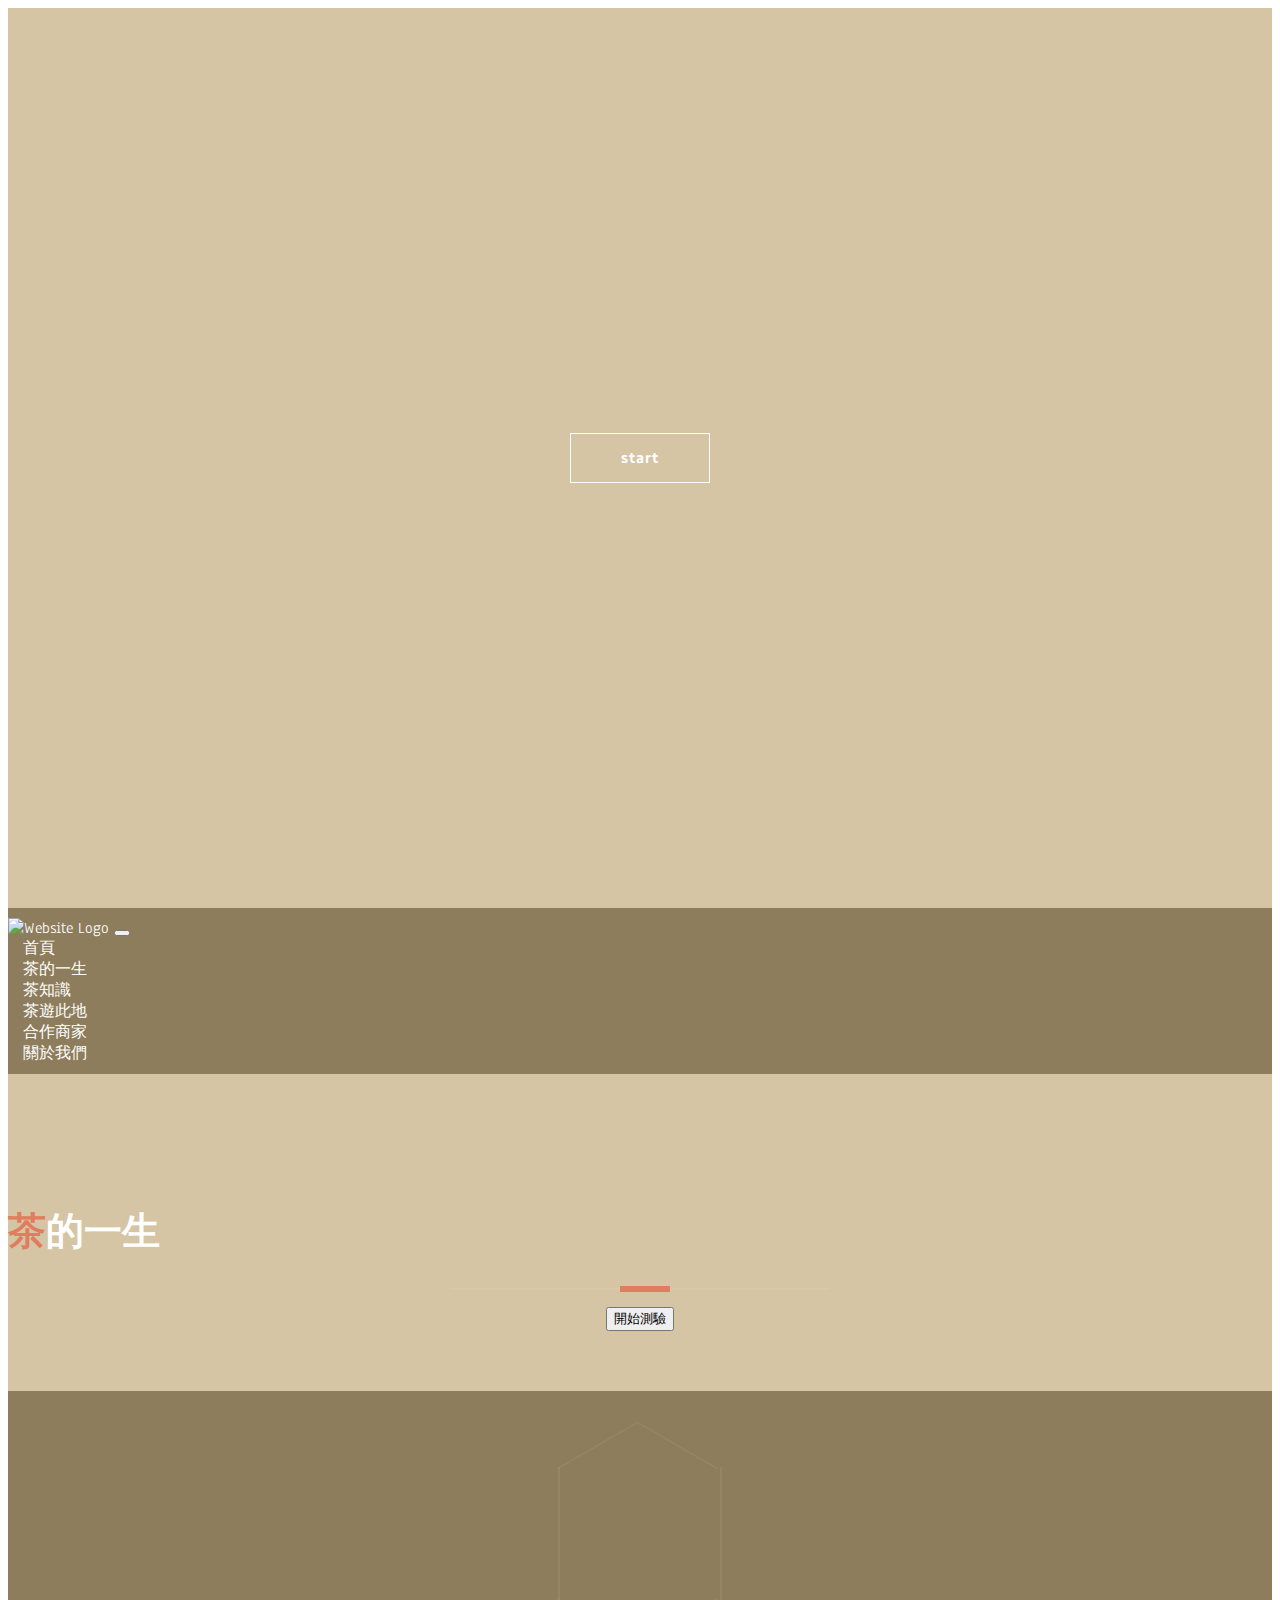
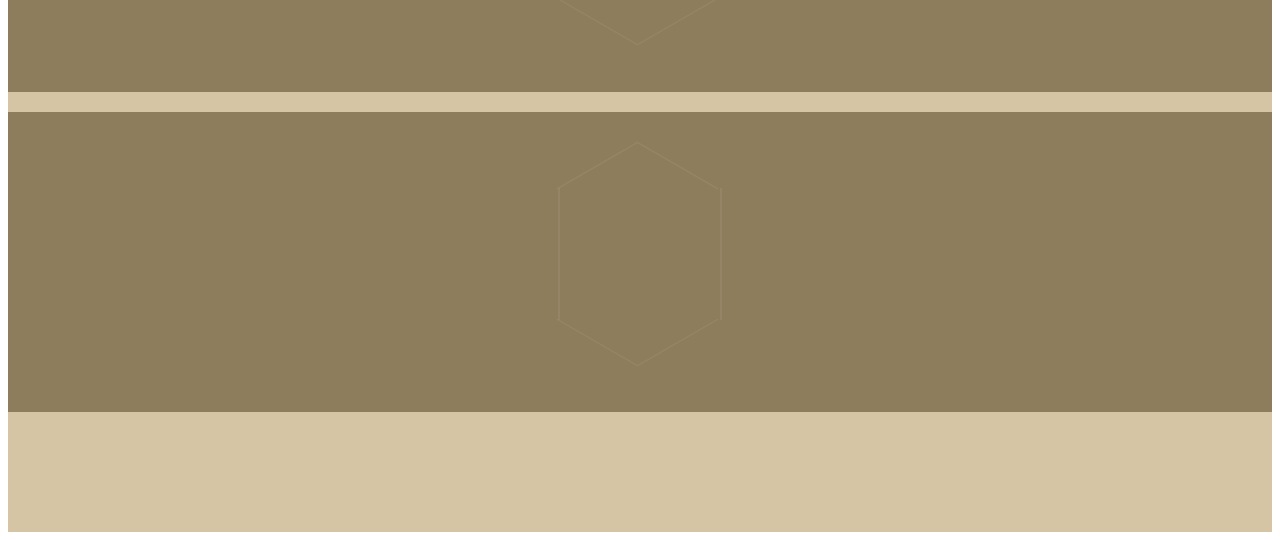
==== index.html @ 2a2ff1bc "Add files via upload" ====
<!DOCTYPE html>
<html lang="zh-Hant-TW">
<head>
  <!-- Basic Page Needs
  ================================================== -->
  <meta charset="utf-8">
	<title>甘吧茶ㄉㄟˊ</title>

  <!-- Mobile Specific Metas
  ================================================== -->
  <meta http-equiv="X-UA-Compatible" content="IE=edge">
  <meta name="description" content="">
  <meta name="viewport" content="width=device-width, initial-scale=1.0, maximum-scale=5.0">
  
  <!-- theme meta -->
  <meta name="theme-name" content="teacheers" />
  
	<!-- Favicon-->
        <link rel="shortcut icon" type="image/x-icon" href="images/favicon.ico" />

	<!-- CSS
		================================================== -->
	<!-- Fontawesome Icon font -->
	<link rel="stylesheet" href="plugins/themefisher-font/style.css">
	<!-- bootstrap.min css -->
	<link rel="stylesheet" href="plugins/bootstrap/bootstrap.min.css">
	<!-- Animate.css -->
	<link rel="stylesheet" href="plugins/animate-css/animate.css">
	<!-- Magnific popup css -->
	<link rel="stylesheet" href="plugins/magnific-popup/dist/magnific-popup.css">
	<!-- Slick Carousel -->
	<link rel="stylesheet" href="plugins/slick-carousel/slick.css">
	<link rel="stylesheet" href="plugins/slick-carousel/slick-theme.css">
	<!-- Main Stylesheet -->
	<link rel="stylesheet" href="css/style.css">


</head>

<body id="home" data-spy="scroll" data-target=".navbar-nav" data-offset="80">
	<!--
	Start Preloader 加載器
	==================================== -->
	<div class="preloader">
		<div class="sk-cube-grid">
			<div class="sk-cube sk-cube1"></div>
			<div class="sk-cube sk-cube2"></div>
			<div class="sk-cube sk-cube3"></div>
			<div class="sk-cube sk-cube4"></div>
			<div class="sk-cube sk-cube5"></div>
			<div class="sk-cube sk-cube6"></div>
			<div class="sk-cube sk-cube7"></div>
			<div class="sk-cube sk-cube8"></div>
			<div class="sk-cube sk-cube9"></div>
		</div>
	</div>
	<!-- End Preloader
	==================================== -->

 <!--
Welcome Slider
==================================== -->

 <section class="hero-area" style="background-image: url('images/banner/hero-area.png');" >
   <div class="block">
<a href="#life" class="btn btn-transparent smooth-scroll">start</a>
 	</div>
 </section>

 <!-- 
Sticky Navigation
==================================== -->
<header id="navigation" class="navigation">
<div class="container">
  <div class="navbar-header w-100">
    <nav class="navbar navbar-expand-lg navbar-dark px-0">
      <!-- logo -->
      <a class="navbar-brand logo" href="index.html">
        <img src="images/logo.png" alt="Website Logo"/>
      </a>

      <button class="navbar-toggler" type="button" data-toggle="collapse" data-target="#navbar01"
        aria-controls="navbarSupportedContent" aria-expanded="false" aria-label="Toggle navigation">
        <span class="navbar-toggler-icon"></span>
      </button>

      <div class="collapse navbar-collapse" id="navbar01">
        <ul class="navbar-nav navigation-menu ml-auto">
          <li class="nav-item">
            <a class="nav-link" href="#home">首頁</a>
          </li>
		 <li class="nav-item">
            <a class="nav-link" href="#life">茶的一生</a>
          </li>
          <li class="nav-item">
            <a class="nav-link" href="knowledge.html#knowledge">茶知識</a>
          </li>
          <li class="nav-item">
            <a class="nav-link" href="fun.html#fun">茶遊此地</a>
          </li>
          <li class="nav-item">
            <a class="nav-link" href="store.html#blog">合作商家</a>
          </li>
          <li class="nav-item">
            <a class="nav-link" href="aboutus.html#aboutus">關於我們</a>
          </li>
        </ul>
      </div>
    </nav>
  </div>
</div>
</header>
<!--
End Sticky Navigation
==================================== -->

	
<!--
		Start About Section
		==================================== -->
<section id="life" class="bg-one about section">
	<div class="container">
		<div class="row">
			<div class="col-12">
				<!-- section title -->
				<div class="title text-center wow fadeIn" data-wow-duration="1500ms">
					<h2><span class="color">茶</span>的一生</h2>
					<div class="border"></div>
					
			<p></p>
					<div style="text-align:center;"><button id="開始測驗">開始測驗</button>
                    <dialog id="infoModal">
						<script type="text/javascript" src="test.js"></script>
                    <p>	<form id="testForm">
						<p>1. 你比較喜歡...</p>
						<label><input type="radio" name="q1" value="a"> 開心的事情</label><br>
						<label><input type="radio" name="q1" value="b"> 心靈上的富足</label><br>
						<label><input type="radio" name="q1" value="c"> 物質上的富足</label><br>
						<br>
						<button type="submit">提交</button>
						</form></p>
                    <button id="close">close</button>
                    </dialog>
						</div>
						</div>
					<!-- /section title -->
			</div>
				
			<!-- About item -->
			<div class="col-md-4  wow fadeInUp" data-wow-duration="500ms">
				<div class="block">
					<div class="icon-box">
					</div>
					<!-- Express About Yourself -->
					<div class="content text-center">

					</div>
			  </div>
			</div>
		<div class="col-md-4 text-center wow fadeInUp" data-wow-duration="500ms">
				<div class="block">
					<div class="icon-box">
					</div>
					<!-- Express About Yourself -->
					<div class="content text-center">

					</div>
			  </div>
			</div>
		
			<!-- End About item -->
				</div>
			</div>
</section> <!-- End section -->
	

	<!-- 
	Essential Scripts
	=====================================-->
	
	<!-- Main jQuery -->
	<script src="plugins/jquery/jquery.min.js"></script>
	<!-- Bootstrap 3.1 -->
	<script src="plugins/bootstrap/bootstrap.min.js"></script>
	<!-- Slick Carousel -->
	<script src="plugins/slick-carousel/slick.min.js"></script>
	<!-- Portfolio Filtering -->
	<script src="plugins/filterzr/jquery.filterizr.min.js"></script>
	<!-- Magnific popup -->
	<script src="plugins/magnific-popup/dist/jquery.magnific-popup.min.js"></script>
	<!-- Google Map API -->
	<script src="https://maps.googleapis.com/maps/api/js?key=AIzaSyAgeuuDfRlweIs7D6uo4wdIHVvJ0LonQ6g"></script>
	<script src="plugins/google-map/gmap.js"></script>
	<!-- wow.min Script -->
	<script src="plugins/wow/wow.min.js"></script>
	<!-- Custom js -->
	<script src="js/script.js"></script>

	</body>
</html>
---- css/style.css ----
/*=== MEDIA QUERY ===*/
@import url("https://fonts.googleapis.com/css?family=Anaheim|Quattrocento+Sans:400,700");
@import url("https://fonts.googleapis.com/css?family=Montserrat:400,700|Open+Sans:300,400,600");
html {
  background-color: #fff;
  color: #737f8a;
}

body {
  background-color: #d6c5a4;
  font-family: "Anaheim", sans-serif;
  color: #737f8a;
  -webkit-font-smoothing: antialiased;
  position: relative;
}

h1,
h2,
h3,
h4,
h5,
h6 {
  font-weight: 400;
  font-family: "Quattrocento Sans", sans-serif;
  color: #afbac4;
}

p {
  font-family: "Quattrocento Sans", sans-serif;
}

/*按鈕*/
dialog{
  border: none;
  box-shadow: 0 2px 6px #ccc;
  border-radius: 10px;
}
dialog::backdrop {
  background-color: rgba(0, 0, 0, 0.1);
}
/*點擊文字框*/
    #bbb{
        background-color: #ccc;
        width: 100px;
        height: 30px;
        line-height: 30px;
        text-align: center;
        border-radius: 15px; 
        cursor: pointer;
        margin: 10px 0;
    }
    #ccc{
        display: none;
        background-color: #ddd;
        width: 300px;
        height:100px;
        line-height: 100px;
        text-align: center;
        border-radius: 5px; 
    }


/*=================================================================
  Basic Setup
==================================================================*/
::-moz-selection {
  /* Code for Firefox */
  color: #fff;
  background: #e07d5e;
}

::selection {
  color: #fff;
  background: #e07d5e;
}

ol,
ul {
  margin: 0;
  padding: 0;
  list-style: none;
}

figure {
  margin: 0;
}

a {
  color: #fff;
  transition: all 0.3s ease-in 0s;
}

iframe {
  border: 0;
}

a,
a:focus,
a:hover {
  text-decoration: none;
  outline: 0;
}

a:focus,
a:hover {
  color: #6CB670;
}

.kill-margin-bottom {
  margin-bottom: 0 !important;
}

.padding-0 {
  padding: 0 !important;
}

.btn {
  background-color: transparent;
  color: #fff;
  padding: 10px 30px;
  border-radius: 0;
  transition: all 0.3s ease-in 0s;
}
.btn:focus {
  color: #ddd;
  box-shadow: none;
}

.btn-transparent {
  border: 1px solid #4e595f;
}
.btn-transparent:hover, .btn-transparent:focus {
  background-color: #e07d5e;
  border-color: #e07d5e !important;
  color: #fff;
}

.form-control {
  background-color: #2f383d;
  border-radius: 0;
  padding: 5px 10px;
  border: 0 none;
  color: #ddd;
}

.form-control:focus {
  box-shadow: 0 0 0;
}

.form-control::-webkit-input-placeholder {
  /*  Chrome, Safari, Opera  */
  color: #ddd;
}

.form-control:-moz-placeholder {
  /* Firefox 18- */
  color: #ddd;
}

.form-control::-moz-placeholder {
  /* Firefox 19+ */
  color: #ddd;
}

.form-control:-ms-input-placeholder {
  /*  Internet Explorer  */
  color: #ddd;
}

.border {
  border-top: 2px solid rgba(236, 239, 241, 0.07);
  height: 1px;
  margin: 15px auto 0;
  position: relative;
  width: 30%;
}
.border:before {
  background-color: #fff;
  content: "";
  height: 6px;
  left: 50%;
  margin-left: -20px;
  position: absolute;
  top: -4px;
  width: 50px;
  background-color: #e07d5e;
}

.color {
  color: #6CB670;
}

.sub-title {
  padding: 0 0 50px;
}

.sub-title > h3 {
  border-left: 3px solid #ddd;
  border-right: 3px solid #ddd;
  display: inline-block;
  padding: 5px 25px;
  text-transform: uppercase;
}

.btn.active:focus,
.btn:active:focus,
.btn:focus {
  outline: 0;
}

.bg-one {
  background-color: #d6c5a4; /*life背景*/
}

.bg-dark {
  background: #8e7d5c;
}

.parallax-section {
  background-attachment: fixed !important;
  background-position: center center;
  background-repeat: no-repeat;
  background-size: cover;
}

.no-padding {
  padding: 0 !important;
}

.inline-block {
  display: inline-block;
}

ol,
ul {
  margin: 0;
  padding: 0;
  list-style: none;
}

figure {
  margin: 0;
}

a {
  transition: all 0.2s ease-in 0s;
}

iframe {
  border: 0;
}

a,
a:focus,
a:hover {
  text-decoration: none;
  outline: 0;
}

a:focus,
a:hover {
  color: #e07d5e;
}

.btn-main {
  background: #e07d5e;
  color: #fff;
  display: inline-block;
  font-size: 14px;
  letter-spacing: 1px;
  padding: 10px 35px;
  text-transform: uppercase;
}
.btn-main:hover {
  background: #2c9091;
  color: #fff;
}

.mt-20 {
  margin-top: 20px;
}

.section {
  padding: 100px 0;
}
@media (max-width: 480px) {
  .section {
    padding: 50px 0;
  }
}
@media (max-width: 768px) {
  .section {
    padding: 50px 0;
  }
}

.section-sm {
  padding: 70px 0;
}

.section-xs {
  padding: 50px 0;
}

.btn:focus {
  color: #ddd;
}

#home {
  position: relative;
}

.btn.active:focus,
.btn:active:focus,
.btn:focus {
  outline: 0;
}

.parallax-section {
  background-attachment: fixed;
  background-position: center center;
  background-repeat: no-repeat;
  background-size: cover;
}

/*加載器*/
.preloader {
  background: #fff;
  height: 100%;
  left: 0;
  position: fixed;
  text-align: center;
  top: 0;
  width: 100%;
  z-index: 99999;
  display: flex;
  justify-content: center;
  align-items: center;
}

.sk-cube-grid {
  width: 40px;
  height: 40px;
}

.sk-cube-grid .sk-cube {
  width: 33%;
  height: 33%;
  background-color: #e07d5e;
  float: left;
  -webkit-animation: sk-cubeGridScaleDelay 1.3s infinite ease-in-out;
  animation: sk-cubeGridScaleDelay 1.3s infinite ease-in-out;
}

.sk-cube-grid .sk-cube1 {
  -webkit-animation-delay: 0.2s;
  animation-delay: 0.2s;
}

.sk-cube-grid .sk-cube2 {
  -webkit-animation-delay: 0.3s;
  animation-delay: 0.3s;
}

.sk-cube-grid .sk-cube3 {
  -webkit-animation-delay: 0.4s;
  animation-delay: 0.4s;
}

.sk-cube-grid .sk-cube4 {
  -webkit-animation-delay: 0.1s;
  animation-delay: 0.1s;
}

.sk-cube-grid .sk-cube5 {
  -webkit-animation-delay: 0.2s;
  animation-delay: 0.2s;
}

.sk-cube-grid .sk-cube6 {
  -webkit-animation-delay: 0.3s;
  animation-delay: 0.3s;
}

.sk-cube-grid .sk-cube7 {
  -webkit-animation-delay: 0s;
  animation-delay: 0s;
}

.sk-cube-grid .sk-cube8 {
  -webkit-animation-delay: 0.1s;
  animation-delay: 0.1s;
}

.sk-cube-grid .sk-cube9 {
  -webkit-animation-delay: 0.2s;
  animation-delay: 0.2s;
}


@-webkit-keyframes sk-cubeGridScaleDelay {
  0%, 70%, 100% {
    transform: scale3D(1, 1, 1);
  }
  35% {
    transform: scale3D(0, 0, 1);
  }
}
@keyframes sk-cubeGridScaleDelay {
  0%, 70%, 100% {
    transform: scale3D(1, 1, 1);
  }
  35% {
    transform: scale3D(0, 0, 1);
  }
}
.title {
  padding-bottom: 60px;
}
.title h2 {
  text-transform: capitalize;
  font-weight: 700;
  font-size: 38px;
  color: #fff;
}
.title h2 span {
  color: #e07d5e;
}
.title p {
  color: #666;
}
.title.title-white h2 {
  color: #fff;
}

.bg-gray {
  background: #f9f9f9;
}

.section-bg {
  background: #292F36;
}

.overly {
  position: relative;
}
.overly:before {
  content: "";
  background: rgba(0, 0, 0, 0.096);
  position: absolute;
  top: 0;
  right: 0;
  bottom: 0;
  left: 0;
}

.header-bradcrumb {
  background: transparent;
}
.header-bradcrumb a,
.header-bradcrumb .active {
  color: #cfcfcf;
  font-weight: 200;
  font-family: "Quattrocento Sans", sans-serif;
}
.header-bradcrumb a:hover {
  color: #e07d5e;
}

.slick-slide {
  outline: none;
}

/* CSS mfp-with-zoom class */
.mfp-with-zoom .mfp-container,
.mfp-with-zoom.mfp-bg {
  opacity: 0;
  transition: all 0.3s ease-out;
}

.mfp-with-zoom.mfp-ready .mfp-container {
  opacity: 1;
}

.mfp-with-zoom.mfp-ready.mfp-bg {
  opacity: 0.8;
}

.mfp-with-zoom.mfp-removing .mfp-container,
.mfp-with-zoom.mfp-removing.mfp-bg {
  opacity: 0;
}

.mb-30 {
  margin-bottom: 30px;
}

.mb-40 {
  margin-bottom: 40px;
}

.mb-50 {
  margin-bottom: 50px;
}

.pagination li {
  margin: 5px;
  display: inline-block;
}
.pagination li a {
  background: #242930;
  border: 0;
  color: #fff;
  border-radius: 0 !important;
}
.pagination li a:focus, .pagination li a:hover, .pagination li a.active {
  background: #e07d5e;
  color: #fff;
  box-shadow: none;
}

.logo {
  margin-top: 10px;
  display: inline-block;
}

.single-page-header {
  background-image: url("../images/about/about-header.jpg");
  background-size: cover;
  padding: 140px 0 70px;
  text-align: center;
  color: #fff;
  position: relative;
}
.single-page-header:before {
  background: rgba(0, 0, 0, 0.5);
  position: absolute;
  content: "";
  top: 0;
  right: 0;
  left: 0;
  bottom: 0;
}

/*=================================================================
  Navigation
==================================================================*/
.navigation {
  background-color: #8e7d5c;
  width: 100%;
  z-index: 99;
  margin-bottom: 0;
  padding: 10px 0;
  position: -webkit-sticky;
  position: sticky;
  top: 0;
}
.navigation .logo {
  padding: 0;
  height: auto;
  margin-top: 0;
}
.navigation .logo img {
  height: auto;
  width: 55px;
}
.navigation .navigation-menu li a.active {
  color: #e07d5e !important; /*選單字顏色*/
}
.navigation .navigation-menu a {
  padding-left: 15px !important;
  padding-right: 15px !important;
  font-size: 16px;
  color: #fff;
}
.navigation .navigation-menu a:hover, .navigation .navigation-menu a:focus {
  background: transparent;
  color: #e07d5e !important;
}

.navbar-toggle {
  border: 1px solid #fff;
  border-radius: 0;
}
.navbar-toggle span {
  background: #fff;
}

.bg-1 {
  background-image: url("../images/backgrounds/bg-1.jpg");
  background-repeat: no-repeat;
  background-size: cover;
}

.bg-2 {
  background-image: url("../images/backgrounds/bg-2.jpg");
  background-repeat: no-repeat;
  background-size: cover;
  background-attachment: fixed;
}

.hero-area {
  background-size:cover;
  max-width:100%;
  height: 100vh;
  position: relative;
  display: flex;
  justify-content: center;
  align-items: center;
  overflow: hidden;
}
.hero-area .block {
  text-align: center;
  z-index: 99;
}
.hero-area .block .video-button a {
  background: #fff;
  display: inline-block;
  height: 60px;
  width: 60px;
  border-radius: 50px;
  line-height: 60px;
  font-size: 20px;
  margin-left: 3px;
  color: #e07d5e;
}
.hero-area .block h1 {
  font-size: 90px;
  color: #fff;
  text-transform: capitalize;
  font-weight: 700;
  margin-bottom: 20px;
}
@media (max-width: 992px) {
  .hero-area .block h1 {
    font-size: 60px;
  }
}
@media (max-width: 768px) {
  .hero-area .block h1 {
    font-size: 48px;
  }
}
.hero-area .block p {
  color: #fff;
  font-size: 20px;
  width: 70%;
  margin: 0 auto;
}
.hero-area .block .btn-transparent {
  margin-top: 40px;
  border-color: #fff;
  padding: 14px 50px;
  font-size: 18px;
  font-size: 16px;
  font-weight: bold;
  letter-spacing: 1px;
}

.hero-video {
  left: 50%;
  min-height: 100%;
  min-width: 100%;
  position: absolute;
  top: 50%;
  transform: translate(-50%, -50%);
}

.overlay {
  position: relative;
}
.overlay::before {
  content: "";
  background: rgba(0, 0, 0, 0.63);
  position: absolute;
  top: 0;
  right: 0;
  bottom: 0;
  z-index: 1;
  left: 0;
}

.dark-bg {
  background: rgba(0, 0, 0, 0.7);
  height: 100%;
  width: 100%;
  position: absolute;
  z-index: -1;
}

/*=================================================================
  About us section
==================================================================*/
.about .block {
  background: #8e7d5c;
  padding: 30px;
  border-bottom: 2px solid transparent;
  transition: 0.5s all;
  margin-bottom: 20px;
}
.about .block:hover {
  border-bottom: 2px solid #e07d5e;
}
.about .block:hover .icon-box {
  transform: translateY(-10px);
}
.about .block .icon-box {
  position: relative;
  width: 160px;
  height: 92.38px;
  background-color: transparent;
  margin: 46.19px auto 60px;
  padding: 20px 0;
  border-left: 2px solid rgba(236, 239, 241, 0.07);
  border-right: 2px solid rgba(236, 239, 241, 0.07);
  font-size: 50px;
  transform: translateZ(0px);
  transition-duration: 0.3s;
  transition-property: transform;
}
.about .block .icon-box:after, .about .block .icon-box:before {
  content: "";
  position: absolute;
  z-index: 1;
  width: 113.14px;
  height: 113.14px;
  background-color: inherit;
  left: 20.4315px;
  transform: scaleY(0.5774) rotate(-45deg);
}
.about .block .icon-box:before {
  top: -56.5685px;
  border-top: 2px solid rgba(236, 239, 241, 0.07);
  border-right: 2px solid rgba(236, 239, 241, 0.07);
}
.about .block .icon-box:after {
  bottom: -56.5685px;
  border-bottom: 2px solid rgba(236, 239, 241, 0.07);
  border-left: 2px solid rgba(236, 239, 241, 0.07);
}
.about .block .icon-box h3 {
  color: #afbac4;
}

/*=================================================================
  About us 2 section
==================================================================*/
.about-2 .content-block {
  padding: 35px 40px;
}
@media (max-width: 768px) {
  .about-2 .content-block {
    padding: 40px 15px;
  }
}
.about-2 .content-block .media {
  margin-top: 25px;
}
.about-2 .content-block .media .pull-left {
  padding-right: 15px;
}
.about-2 .content-block .media i {
  font-size: 30px;
  color: #e07d5e;
}
.about-2 .content-block .media h4 {
  font-size: 16px;
  font-weight: 600;
}

/*=================================================================
 Call To Action 1
==================================================================*/
.call-to-action {
  background-attachment: fixed;
}
.call-to-action h2 {
  font-weight: 700;
  color: #444;
}
.call-to-action p {
  font-size: 16px;
  color: #666;
}
.call-to-action .btn-main {
  margin-top: 20px;
}

/*=================================================================
 Call To Action 2
==================================================================*/
.call-to-action-2 {
  padding: 100px 0;
  background-image: url("../images/call-to-action/call-to-action-bg.jpg");
  background-size: cover;
  color: #fff;
}
.call-to-action-2 h2 {
  line-height: 1.5;
}
.call-to-action-2 p {
  color: #fff;
}
.call-to-action-2 .btn-main {
  margin-top: 20px;
}

.contact-us {
  padding-top: 50px;
}

.contact-form {
  margin-bottom: 60px;
}
.contact-form .form-control {
  background-color: transparent;
  border: 1px solid rgba(236, 239, 241, 0.07);
  height: 45px;
}
.contact-form textarea.form-control {
  padding: 10px;
  height: 120px;
}

.contact-form input:hover,
.contact-form textarea:hover,
#contact-submit:hover {
  border-color: #e07d5e;
}

#contact-submit {
  border: 1px solid rgba(236, 239, 241, 0.07);
  background: #e07d5e;
  padding: 12px 0;
  width: 100%;
  margin: 0;
}

.google-map #map_canvas {
  height: 400px;
}

.contact-info p {
  margin-bottom: 25px;
}

.con-info {
  margin-bottom: 20px;
}

.con-info i,
.con-info span {
  float: left;
}

.con-info span {
  margin: -5px 0 0 15px;
}

.error {
  display: none;
  padding: 10px;
  color: #D8000C;
  border-radius: 4px;
  font-size: 13px;
  background-color: #FFBABA;
}

.success {
  background-color: #6cb670;
  border-radius: 4px;
  color: #fff;
  display: none;
  font-size: 13px;
  padding: 10px;
}

#map {
  height: 370px;
  width: 100%;
}

/*=================================================================
  Item counter section
==================================================================*/
.counters-item {
  padding: 25px 0;
  margin-bottom: 10px;
  background: #292F36;
}
.counters-item i {
  margin-bottom: 10px;
  font-size: 40px;
  display: inline-block;
}
.counters-item span {
  display: block;
  font-weight: bold;
  font-size: 35px;
  line-height: 50px;
}
.counters-item h3 {
  font-size: 20px;
  margin: 0;
}

/*=================================================================
  Pricing section
==================================================================*/
.price-item {
  border: 1px solid rgba(236, 239, 241, 0.07);
  padding-bottom: 30px;
  margin: 15px 0;
}

.price-title {
  background-color: #292F36;
  padding: 30px 0 20px;
}
.price-title h3 {
  color: #e07d5e;
  margin: 0 0 10px;
  text-transform: uppercase;
}
.price-title p {
  font-size: 18px;
  font-weight: 400;
}
.price-title .value {
  color: #e07d5e;
  font-size: 30px;
}

.pricing li {
  padding: 10px 0;
}
.pricing li:last-child {
  border-bottom: 1px solid rgba(236, 239, 241, 0.07);
  margin-bottom: 20px;
}
.pricing li:nth-child(2n) {
  background-color: #292F36;
}
.pricing li .btn {
  text-transform: uppercase;
  margin: 20px 0;
}

/*=================================================================
  Portfolio section
==================================================================*/
.citymap{
  width: 35%;
  align-items: center
	
}

.portfolio-filter {
  margin-bottom: 20px;
  text-align: center;
}
.portfolio-filter button {
  border: none;
  outline: none;
  border: 1px solid rgba(236,239,241,0.40);
  background: transparent;
  display: inline-block;
  font-size: 16px;
  padding: 6px 20px;
  font-weight: 700;
  color: #737f8a;
  transition: 0.3s all;
}
.portfolio-filter button.active {
  border: 1px solid #e07d5e;
  color: #e07d5e;
}

.portfolio-items-wrapper .mix {
  padding: 5px;
}

.portfolio-block {
  position: relative;
  margin-top: 30px;
}
.portfolio-block:before {
  transition: all 0.3s ease-in-out;
  background: rgb(255, 255, 255);
  opacity: 0;
  top: 20px;
  right: 20px;
  bottom: 20px;
  left: 20px;
  position: absolute;
  content: "";
}
.portfolio-block img {
  width: 100%;
  height: auto;
}
.portfolio-block:hover:before {
  opacity: 1;
}
.portfolio-block:hover .caption h4 {
  top: 45%;
}
.portfolio-block:hover .caption {
  opacity: 1;
  top: 50%;
}
.portfolio-block .caption {
  position: absolute;
  top: 60%;
  left: 50%;
  opacity: 0;
  transform: translate(-50%, -50%);
  z-index: 9;
  transition: all 0.2s ease-in-out;
  text-align: center;
  width: 80%;
}
.portfolio-block .caption h4 {
  font-size: 16px;
  font-weight: 600;
}
.portfolio-block .caption h4 a {
  color: #555;
}
.portfolio-block .caption .search-icon {
  background: #e07d5e;
  width: 45px;
  height: 45px;
  color: #fff;
  display: inline-block;
  font-size: 20px;
  border-radius: 30px;
  margin-bottom: 20px;
}
.portfolio-block .caption .search-icon i {
  line-height: 45px;
}

/*=================================================================
  Services section
==================================================================*/
.service-block {
  padding: 60px 20px;
  border-left: 1px solid rgba(236, 239, 241, 0.07);
  border-top: 1px solid rgba(236, 239, 241, 0.07);
  margin-bottom: 40px;
  box-shadow: 2px 2px 5px rgba(44, 44, 44, 0.3), 13px 13px 0 rgba(255, 255, 255, 0.7);
}
.service-block .service-icon {
  margin-bottom: 10px;
  font-size: 50px;
}

/*=================================================================
  Services section 2
==================================================================*/
.service-2 .service-item {
  border: 1px solid #eee;
  margin-bottom: 30px;
  padding: 50px 20px;
  transition: all 0.3s ease 0s;
}
.service-2 .service-item:hover {
  box-shadow: 0 5px 65px 0 rgba(0, 0, 0, 0.15);
  webkit-box-shadow: 0 5px 65px 0 rgba(0, 0, 0, 0.15);
}
.service-2 .service-item:hover i {
  background: #fff;
  color: #e07d5e;
}
.service-2 .service-item i {
  font-size: 30px;
  display: inline-block;
  background: #e07d5e none repeat scroll 0 0;
  border-radius: 30px;
  box-shadow: 0 5px 6px 0 rgba(0, 0, 0, 0.1);
  color: #fff;
  height: 55px;
  line-height: 55px;
  margin-bottom: 20px;
  width: 55px;
  transition: all 0.3s ease 0s;
}

/*=================================================================
  Our skills
==================================================================*/
.skill-bar p {
  font-size: 18px;
  margin-bottom: 0;
}
.skill-bar p span {
  font-style: italic;
  font-size: 30px;
  color: rgba(187, 187, 187, 0.34);
  display: inline-block;
  vertical-align: middle;
}
.skill-bar .progress {
  height: 6px;
  border-radius: 0;
}
.skill-bar .progress .progress-bar {
  background: #e07d5e;
}
.skill-bar li:not(:last-child) {
  margin-bottom: 25px;
}

/*=================================================================
  Our Team
==================================================================*/
.team-member {
  background-color: #292F36;
  margin: 15px 0;
}
.team-member:hover .mask {
  cursor: pointer;
  opacity: 1;
  filter: alpha(opacity=100);
  transform: rotateY(0deg) scale(1, 1);
}

.member-photo {
  overflow: hidden;
  position: relative;
}
@media (max-width: 768px) {
  .member-photo {
    text-align: center;
  }
}
.member-photo:hover img {
  transform: scale(1.2);
}
.member-photo img {
  transition: all 0.4s ease 0s;
}
@media (max-width: 768px) {
  .member-photo img {
    display: inline-block;
  }
}
.member-photo .mask {
  background-color: rgba(224,125,94,0.64);
  position: absolute;
  text-align: center;
  height: 100%;
  width: 100%;
  left: 0;
  top: 0;
  opacity: 0;
  filter: alpha(opacity=0);
  transition: all 0.5s ease-out 0s;
  transform: rotateY(180deg) scale(0.5, 0.5);
}
.member-photo .mask ul { 
  text-align: center;
  position: relative;
  top: 85px;/*成員連結小方框位置*/
}

.member-photo .mask ul li a {
  border: 1px solid #fff;
  color: #fff;
  display: block;
  font-size: 20px;
  height: 35px;
  line-height: 35px;
  text-align: center;
  width: 35px;
}
.member-photo .mask ul li a:hover {
  background-color: #fff;
  color: #e07d5e;
  border: 1px solid transparent;
}

.member-meta {
  padding: 15px;
}
.member-meta h4 {
  margin: 0 0 5px;
}
.member-meta span {
  font-size: 12px;
}

/*=================================================================
  Testimonial section
==================================================================*/
.testimonial:before {
  background: rgba(42, 48, 55, 0.7);
}

.client-info {
  margin: 0 auto;
  width: 55%;
}
@media (max-width: 992px) {
  .client-info {
    width: 75%;
  }
}
@media (max-width: 768px) {
  .client-info {
    width: 90%;
  }
}

.client-comment p {
  color: #afbac4;
  font-size: 18px;
  margin-bottom: 0;
}

.client-thumb img {
  border-radius: 50%;
  margin: 0 auto;
  max-width: 115px;
  width: 100%;
}

.client-meta {
  margin: 0 0 10px;
}
.client-meta h3 {
  margin: 15px 0 5px 0;
}
.client-meta span {
  font-size: 12px;
}

.owl-pagination,
.owl-buttons {
  text-align: center;
}

.owl-controls .owl-page {
  display: inline-block;
}

.owl-controls .owl-page span {
  background-color: transparent;
  border: 2px solid #fff;
  border-radius: 50px;
  display: block;
  height: 13px;
  margin: 0 4px;
  width: 13px;
  opacity: 1;
  filter: alpha(opacity=100);
}

.owl-controls .owl-page.active span,
.owl-controls .owl-page:hover span {
  background-color: #e07d5e;
  border: 2px solid transparent;
}

.our-clients {
  margin: 30px 0 0;
}

#our-clietns .item img {
  max-width: 150px;
  width: 100%;
}

#our-clietns .owl-next,
#our-clietns .owl-prev {
  border: 1px solid #ddd;
  border-radius: 50px;
  display: inline-block;
  margin: 45px 0 0;
  padding: 3px 15px;
  position: relative;
  text-align: center;
}

#our-clietns .owl-next i,
#our-clietns .owl-prev i {
  line-height: 34px;
}

#our-clietns .owl-prev {
  margin-right: 15px;
}

#our-clients .item {
  margin: 10px;
}

/*=================================================================
  Latest Posts
==================================================================*/
.note {
  background-color: #292F36;
  border: 1px solid #4e595f;
}

.post-block {
  background-color: #292F36;
  margin-bottom: 10px;
}
.post-block .content {
  padding: 20px;
}
.post-block .content h3 {
  margin: 0 0 6px;
  font-size: 20px;
  line-height: 1.5;
  text-transform: capitalize;
}

.note .media-wrapper {
  border-bottom: 1px solid #4e595f;
}

.note .excerpt h3 {
  font-size: 20px;
  line-height: 1.5;
  text-transform: capitalize;
}

.all-post {
  margin-top: 50px;
}

/*=================================================================
  Single Blog Page
==================================================================*/
#blog-banner {
  padding-bottom: 100px;
  padding-top: 150px;
}

#blog-page {
  margin: 0 0 40px;
}

.post-meta {
  font-size: 13px;
  margin: 20px 0 0;
  padding: 0 20px 10px;
}
.post-meta a {
  color: #e07d5e;
}
.post-meta > span {
  color: #666;
  border-right: 1px solid #dedede;
  display: inline-block;
  font-size: 13px;
  margin: 10px 10px 0 0;
  padding-right: 10px;
}
.post-meta > span:last-child {
  border-right: 0;
}
.post-meta > span i {
  margin-right: 5px;
}

.post-excerpt {
  padding: 0 20px;
  margin-bottom: 60px;
}
.post-excerpt h3 a {
  color: #000;
}
.post-excerpt blockquote {
  line-height: 22px;
  margin: 20px 0;
  font-size: 16px;
}

.single-blog {
  background-color: #fff;
  margin-bottom: 50px;
  padding: 20px;
}

.blog-subtitle {
  font-size: 15px;
  padding-bottom: 10px;
  border-bottom: 1px solid #dedede;
  margin-bottom: 25px;
  text-transform: uppercase;
}

.next-prev {
  border-bottom: 1px solid #dedede;
  border-top: 1px solid #dedede;
  margin: 20px 0;
  padding: 25px 0;
}
.next-prev a {
  color: #000;
}
.next-prev a:hover {
  color: #e07d5e;
}
.next-prev .prev-post i {
  margin-right: 10px;
}
.next-prev .next-post i {
  margin-left: 10px;
}

.social-profile ul li {
  margin: 0 10px 0 0;
  display: inline-block;
}
.social-profile ul li a {
  color: #4e595f;
  display: block;
  font-size: 16px;
}
.social-profile ul li a i:hover {
  color: #e07d5e;
}

.comments-section {
  margin-top: 35px;
}

.author-about {
  margin-top: 40px;
}

.post-author {
  margin-right: 20px;
}

.post-author > img {
  border: 1px solid #dedede;
  max-width: 120px;
  padding: 5px;
  width: 100%;
}

.comment-list ul {
  margin-top: 20px;
}
.comment-list ul li {
  margin-bottom: 20px;
}

.comment-wrap {
  border: 1px solid #dedede;
  border-radius: 1px;
  margin-left: 20px;
  padding: 10px;
  position: relative;
}
.comment-wrap .author-avatar {
  margin-right: 10px;
}
.comment-wrap .media .media-heading {
  font-size: 14px;
  margin-bottom: 8px;
}
.comment-wrap .media .media-heading a {
  color: #e07d5e;
  font-size: 13px;
}
.comment-wrap .media .comment-meta {
  font-size: 12px;
  color: #888;
}
.comment-wrap .media p {
  margin-top: 15px;
}

.comment-reply-form {
  margin-top: 80px;
}
.comment-reply-form input, .comment-reply-form textarea {
  height: 35px;
  border-radius: 0;
  box-shadow: none;
}
.comment-reply-form input:focus, .comment-reply-form textarea:focus {
  box-shadow: none;
  border: 1px solid #e07d5e;
}
.comment-reply-form textarea, .comment-reply-form .btn-main {
  height: auto;
}

/*=================================================================
  Footer section
==================================================================*/
.social-icon {
  padding: 60px 0 35px;
}
.social-icon ul {
  text-align: center;
}
.social-icon ul li {
  margin-bottom: 4px;
}
.social-icon ul li:hover a {
  background-color: #e07d5e;
  transform: rotateY(0deg);
}
.social-icon ul li:hover a i {
  color: #fff;
  opacity: 1;
  filter: alpha(opacity=100);
  transform: rotateY(0deg);
}
.social-icon ul li a {
  background-color: #26292e;
  border: 1px solid transparent;
  display: block;
  height: 70px;
  width: 70px;
  transform: rotateY(180deg);
  transition: all 400ms ease-out 0s;
}
@media (max-width: 768px) {
  .social-icon ul li a {
    width: 55px;
    height: 55px;
  }
}
.social-icon ul li a i {
  color: #55606a;
  display: inline-block;
  font-size: 32px;
  line-height: 70px;
  margin: 0;
  opacity: 0.3;
  filter: alpha(opacity=30);
  transform: rotateY(180deg);
  transition: all 400ms ease-out 0s;
}
@media (max-width: 768px) {
  .social-icon ul li a i {
    line-height: 55px;
    font-size: 25px;
  }
}

.copyright {
  padding: 20px 0;
  color: #fff;
}
.copyright img {
  margin-bottom: 15px;
}
.copyright p {
  margin-top: 10px;
}

#scrollUp {
  border: 1px solid #4e595f;
  bottom: 15px;
  color: #fff;
  display: none;
  padding: 8px 12px;
  position: fixed;
  right: 20px;
  z-index: 600;
}

#scrollUp:hover {
  background-color: #e07d5e;
  border: 1px solid #e07d5e;
}

/*=================================================================
	Twitter Feed
==================================================================*/
#twitter-feed {
  background-image: url("../images/parallax/twitter.jpg");
  padding-bottom: 100px;
  padding-top: 80px;
}

.twitter-bird span {
  border: 2px solid #6cb670;
  border-radius: 50px;
  color: #6cb670;
  display: inline-block;
  margin-bottom: 50px;
  height: 90px;
  width: 90px;
}

.twitter-bird span i {
  line-height: 90px;
}

.tweet {
  margin-bottom: 10px;
}

.tweet a {
  color: #6cb670;
}

/*=================================================================
	Blog Page
==================================================================*/
#blog-banner {
  padding-bottom: 100px;
  padding-top: 150px;
}

.blog-icon {
  border: 1px solid #6cb670;
  border-radius: 50%;
  color: #6cb670;
  display: inline-block;
  padding: 16px 20px;
}

.blog-title h1 {
  text-transform: uppercase;
}

#blog-page {
  margin: 0 0 40px;
}

.post-item .entry {
  border: 1px solid #4e595f;
  margin-bottom: 30px;
}

.entry .post-excerpt {
  padding: 0 20px;
}

#gallery-post .owl-prev,
#post-thumb .owl-prev,
#gallery-post .owl-next,
#post-thumb .owl-next {
  padding: 5px 17px;
  position: absolute;
  top: 45%;
  transition: all 0.5s ease-in 0s;
}

#gallery-post .owl-prev,
#post-thumb .owl-prev {
  left: -45px;
}

#gallery-post .owl-next,
#post-thumb .owl-next {
  right: -45px;
}

#gallery-post:hover .owl-prev,
#post-thumb:hover .owl-prev {
  left: 0;
}

#gallery-post:hover .owl-next,
#post-thumb:hover .owl-next {
  right: 0;
}

#gallery-post,
#post-thumb {
  overflow-x: hidden;
}

#post-thumb .owl-buttons {
  color: #fff;
}

.post-meta {
  background-color: #3d444a;
  border-top: 1px solid #4e595f;
  font-size: 13px;
  margin: 20px 0 0;
  padding: 0 20px 10px;
}

.post-meta > span {
  border-right: 1px solid #4e595f;
  display: inline-block;
  font-size: 12px;
  margin: 10px 10px 0 0;
  padding-right: 10px;
}

.post-meta > span:last-child {
  border-right: 0;
}

.post-meta > span > i {
  margin-right: 5px;
}

.post-meta a:hover {
  color: #6cb670;
}

.post-excerpt .more {
  margin-top: 20px;
}

.post-excerpt .more a {
  display: inline-block;
  font-size: 13px;
  padding: 10px 25px;
}

.post-excerpt .more a:hover {
  background-color: #6cb670;
  color: #fff;
}

aside.widget {
  margin-bottom: 25px;
}

.widget-title > h3 {
  color: #fff;
  margin-bottom: 15px;
  margin-top: 0;
  position: relative;
}

#search-form {
  position: relative;
}

#search-submit {
  background: none;
  border: 0;
  color: #c8c8ca;
  display: block;
  font-size: 16px;
  height: 32px;
  outline: 0;
  position: absolute;
  right: 0;
  text-align: center;
  top: 0;
  width: 32px;
}

.widget-content .tab-content {
  background-color: #2f383d;
  padding: 20px;
}

.tab-post-nav {
  background-color: #4a535a;
}

.tab-post-nav li {
  float: left;
}

.tab-post-nav li.active a {
  border-top: 3px solid #6cb670;
  background-color: #2f383d;
  color: #6cb670;
}

.tab-pane.active .clearfix:first-child {
  margin-bottom: 25px;
}

.tab-excerpt > span {
  display: block;
  font-size: 12px;
  margin-bottom: 10px;
}

.tab-excerpt h4 a {
  color: #fff;
}

.tab-excerpt h4 a:hover {
  color: #6cb670;
}

.tab-post-nav li a {
  border-top: 3px solid transparent;
  color: #fff;
  display: block;
  padding: 13px 18px;
  text-align: center;
}

.categories li {
  margin-bottom: 10px;
  transition: all 0.5s ease-in 0s;
}

.categories > li:hover a {
  padding-left: 10px;
  color: #6cb670;
}

.categories > li:last-child {
  border-bottom: 0;
}

.categories li a {
  padding-left: 5px;
}

.widget-content .tag {
  background-color: #2f383d;
  color: #fff;
  display: inline-block;
  margin-bottom: 10px;
  margin-right: 5px;
  padding: 5px 13px;
}

.widget-content .tag:hover {
  background-color: #6cb670;
  color: #fff;
}

.post-pagination {
  display: inline-block;
  margin-bottom: 20px;
}

.post-pagination ul li {
  margin-right: 5px;
  float: left;
}

.post-pagination ul li:last-child {
  margin-right: 0;
}

.post-pagination ul li.disabled a {
  cursor: not-allowed;
}

.post-pagination ul li.disabled a:hover {
  background-color: #2e373c;
  color: #9aa8b3;
}

.post-pagination ul li a {
  background-color: #30393e;
  color: #9aa8b3;
  display: block;
  padding: 8px 18px;
}

.post-pagination ul li a:hover,
.post-pagination ul li.active a {
  background-color: #6cb670;
  color: #fff;
}

/*=================================================================
	Single Blog Page
==================================================================*/
.single-blog {
  background-color: #fff;
  margin-bottom: 50px;
  padding: 20px;
}

blockquote {
  border-left: 5px solid #6cb670;
  font-style: italic;
  line-height: 22px;
  margin: 20px 0;
}

.next-prev {
  border-bottom: 1px solid #4e595f;
  border-top: 1px solid #4e595f;
  margin: 20px 0;
  padding: 15px 0 10px;
}

.next-prev a:hover {
  color: #6cb670;
}

.prev-post i {
  float: left;
  margin-right: 10px;
  margin-top: -4px;
}

.next-post i {
  float: right;
  margin-left: 10px;
  margin-top: -3px;
}

.post-author {
  margin-right: 20px;
}

.post-author > img {
  border: 1px solid #4e595f;
  max-width: 120px;
  padding: 5px;
  width: 100%;
}

.comment-reply-form > h3,
.author-about > h4,
.comments > h4 {
  border-bottom: 1px solid #4e595f;
  margin-bottom: 15px;
  margin-top: 0;
  padding-bottom: 10px;
  position: relative;
}

.author-bio h5 {
  display: inline-block;
}

.post-item .comments-section {
  margin-top: 35px;
}

.comment-list ul {
  margin-top: 20px;
}

.comment-list li {
  margin-bottom: 20px;
}

.comment-wrap {
  border: 1px solid #4e595f;
  border-radius: 1px;
  margin-left: 20px;
  padding: 10px;
  position: relative;
}

.comment-wrap .author-avatar {
  margin-left: -25px;
  margin-right: 20px;
}

.author-comment {
  margin-bottom: 15px;
  overflow: hidden;
}

.author-comment cite a:hover,
.replay:hover {
  color: #6cb670;
  text-decoration: underline;
}

.author-comment cite {
  margin-bottom: 2px;
  padding-top: 4px;
}

.comment-content {
  margin-left: 45px;
}

.comment-list ul li {
  padding-left: 25px;
}

.comment-reply-form {
  margin-top: 80px;
}

#comment-form {
  margin-top: 35px;
}

#comment-form .form-control:hover {
  border-color: #6cb670;
}

.form-group:last-child,
.form-group:last-child input {
  margin: 0;
}

  /*knoeledge點擊彈跳*/
.dialog {
  display: none;
  position: fixed;
  z-index: 1;
  left: 0;
  top: 0;
  width: 100%;
  height: 100%;
  overflow: hidden;
  background-color: rgba(0, 0, 0, 0.4);
}

.dialog-content {
  background-color: #fefefe;
  margin: 15% auto;
  padding: 20px;
  border: 1px solid #888;
  width: 50%;
  overflow: hidden;
}

.close {
  color: #aaa;
  float: right;
  font-size: 28px;
  font-weight: bold;
}

.close:hover,
.close:focus {
  color: black;
  text-decoration: none;
  cursor: pointer;
}


  
/*# sourceMappingURL=style.css.map */
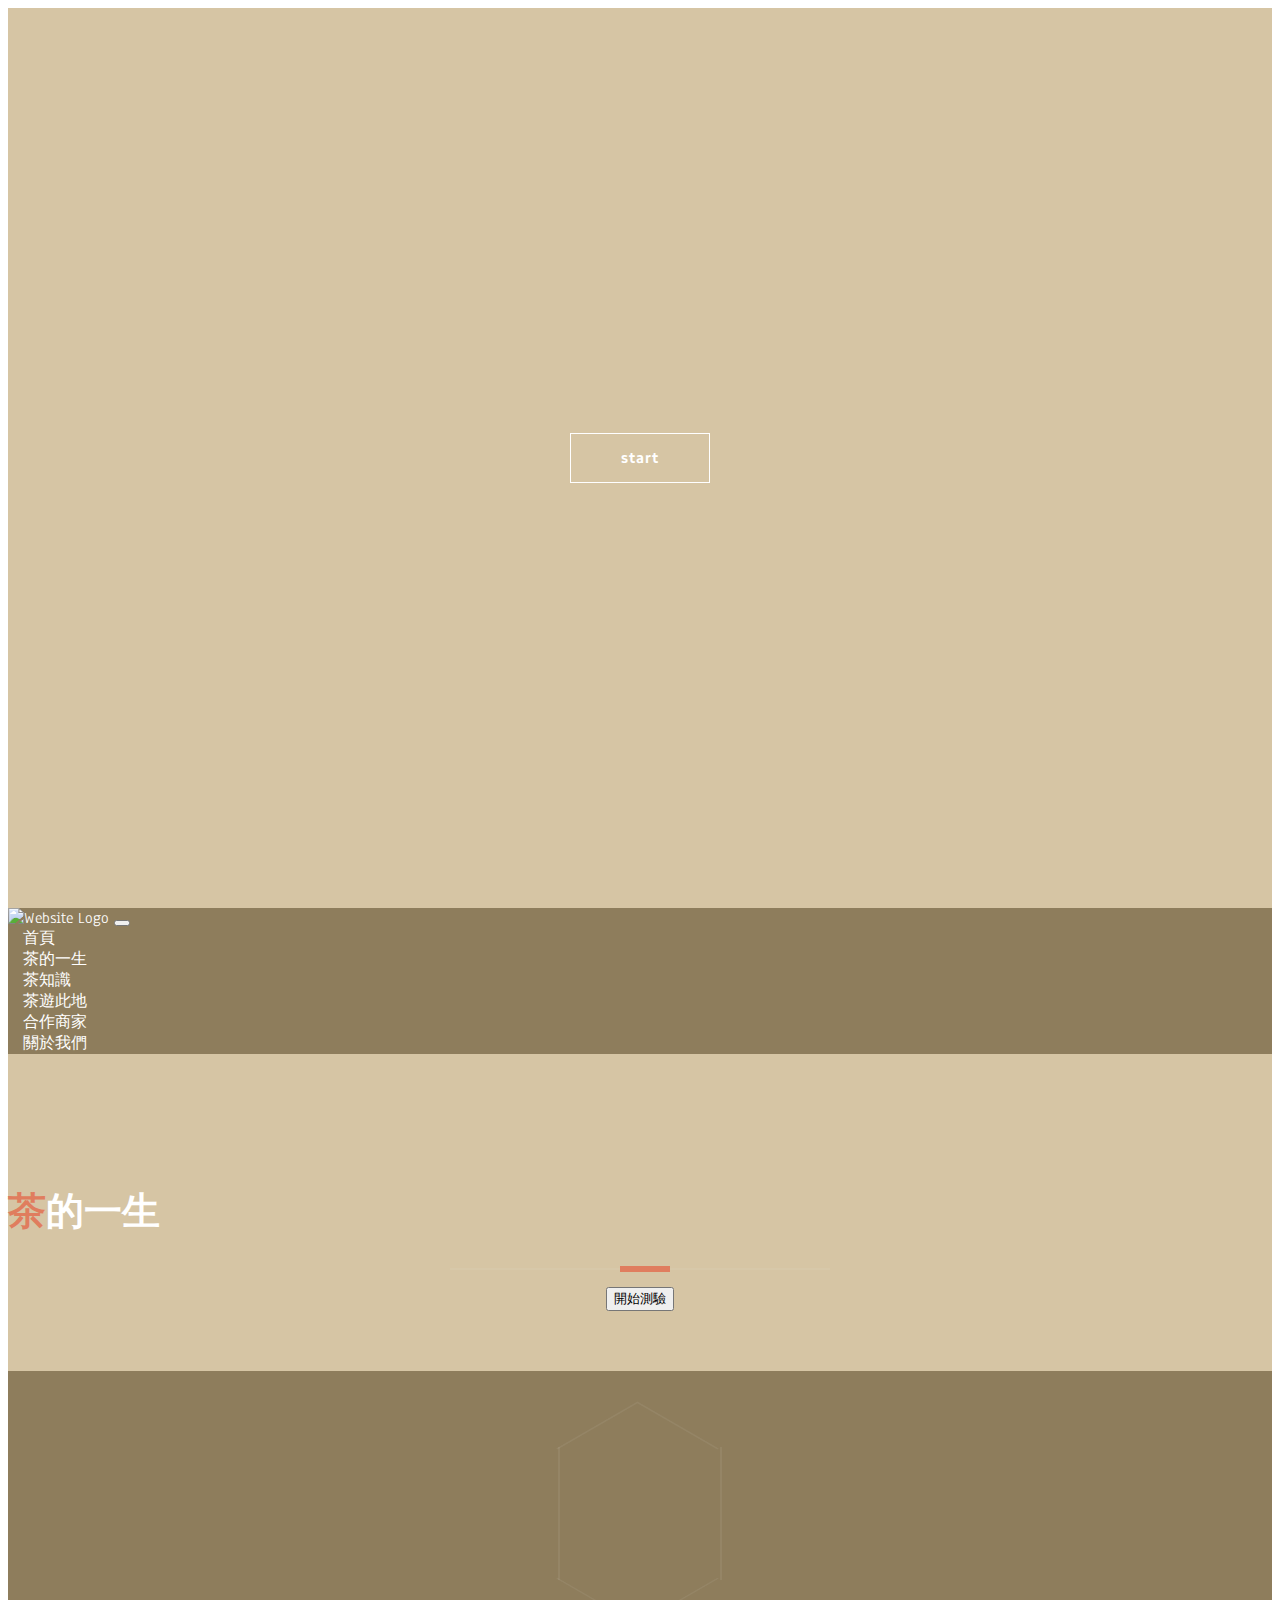
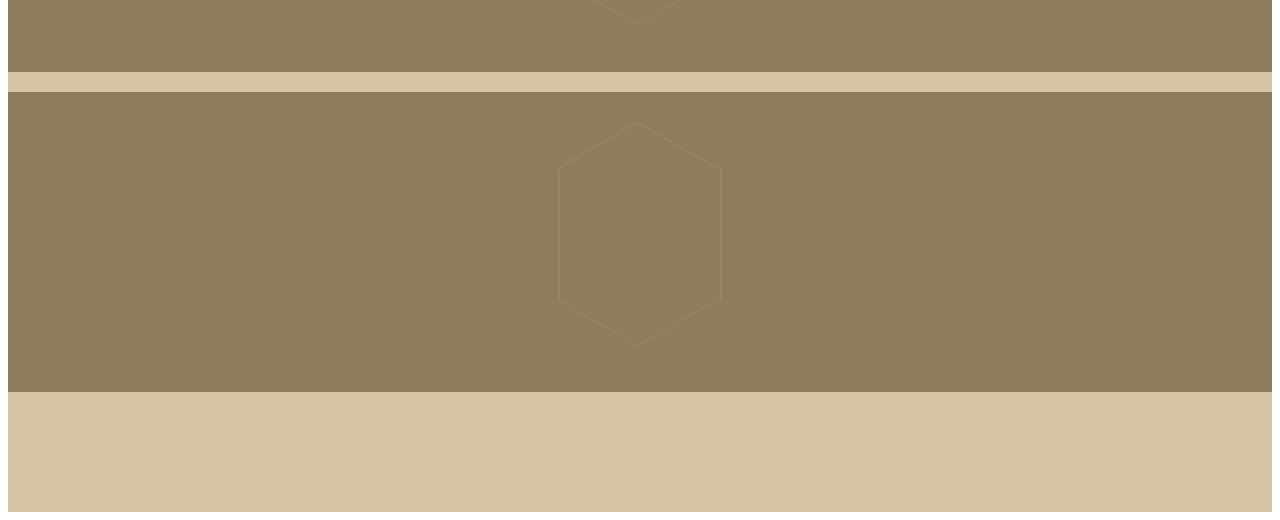
==== commit f1f9c908: "Add files via upload" ====
--- a/index.html
+++ b/index.html
@@ -13,7 +13,7 @@
   <meta name="viewport" content="width=device-width, initial-scale=1.0, maximum-scale=5.0">
   
   <!-- theme meta -->
-  <meta name="theme-name" content="teacheers" />
+  <meta name="theme-name" content="cheerstea" />
   
 	<!-- Favicon-->
         <link rel="shortcut icon" type="image/x-icon" href="images/favicon.ico" />
--- a/css/style.css
+++ b/css/style.css
@@ -550,7 +550,7 @@
   width: 100%;
   z-index: 99;
   margin-bottom: 0;
-  padding: 10px 0;
+  padding:  0;
   position: -webkit-sticky;
   position: sticky;
   top: 0;
@@ -2010,17 +2010,20 @@
 
 .dialog-content {
   background-color: #fefefe;
-  margin: 15% auto;
+  margin: 10% auto;
   padding: 20px;
   border: 1px solid #888;
   width: 50%;
-  overflow: hidden;
-}
+  max-height: 100%;
+  height: auto;
+}
+
+
 
 .close {
   color: #aaa;
   float: right;
-  font-size: 28px;
+  font-size: 40px;
   font-weight: bold;
 }
 
@@ -2032,5 +2035,6 @@
 }
 
 
+
   
 /*# sourceMappingURL=style.css.map */
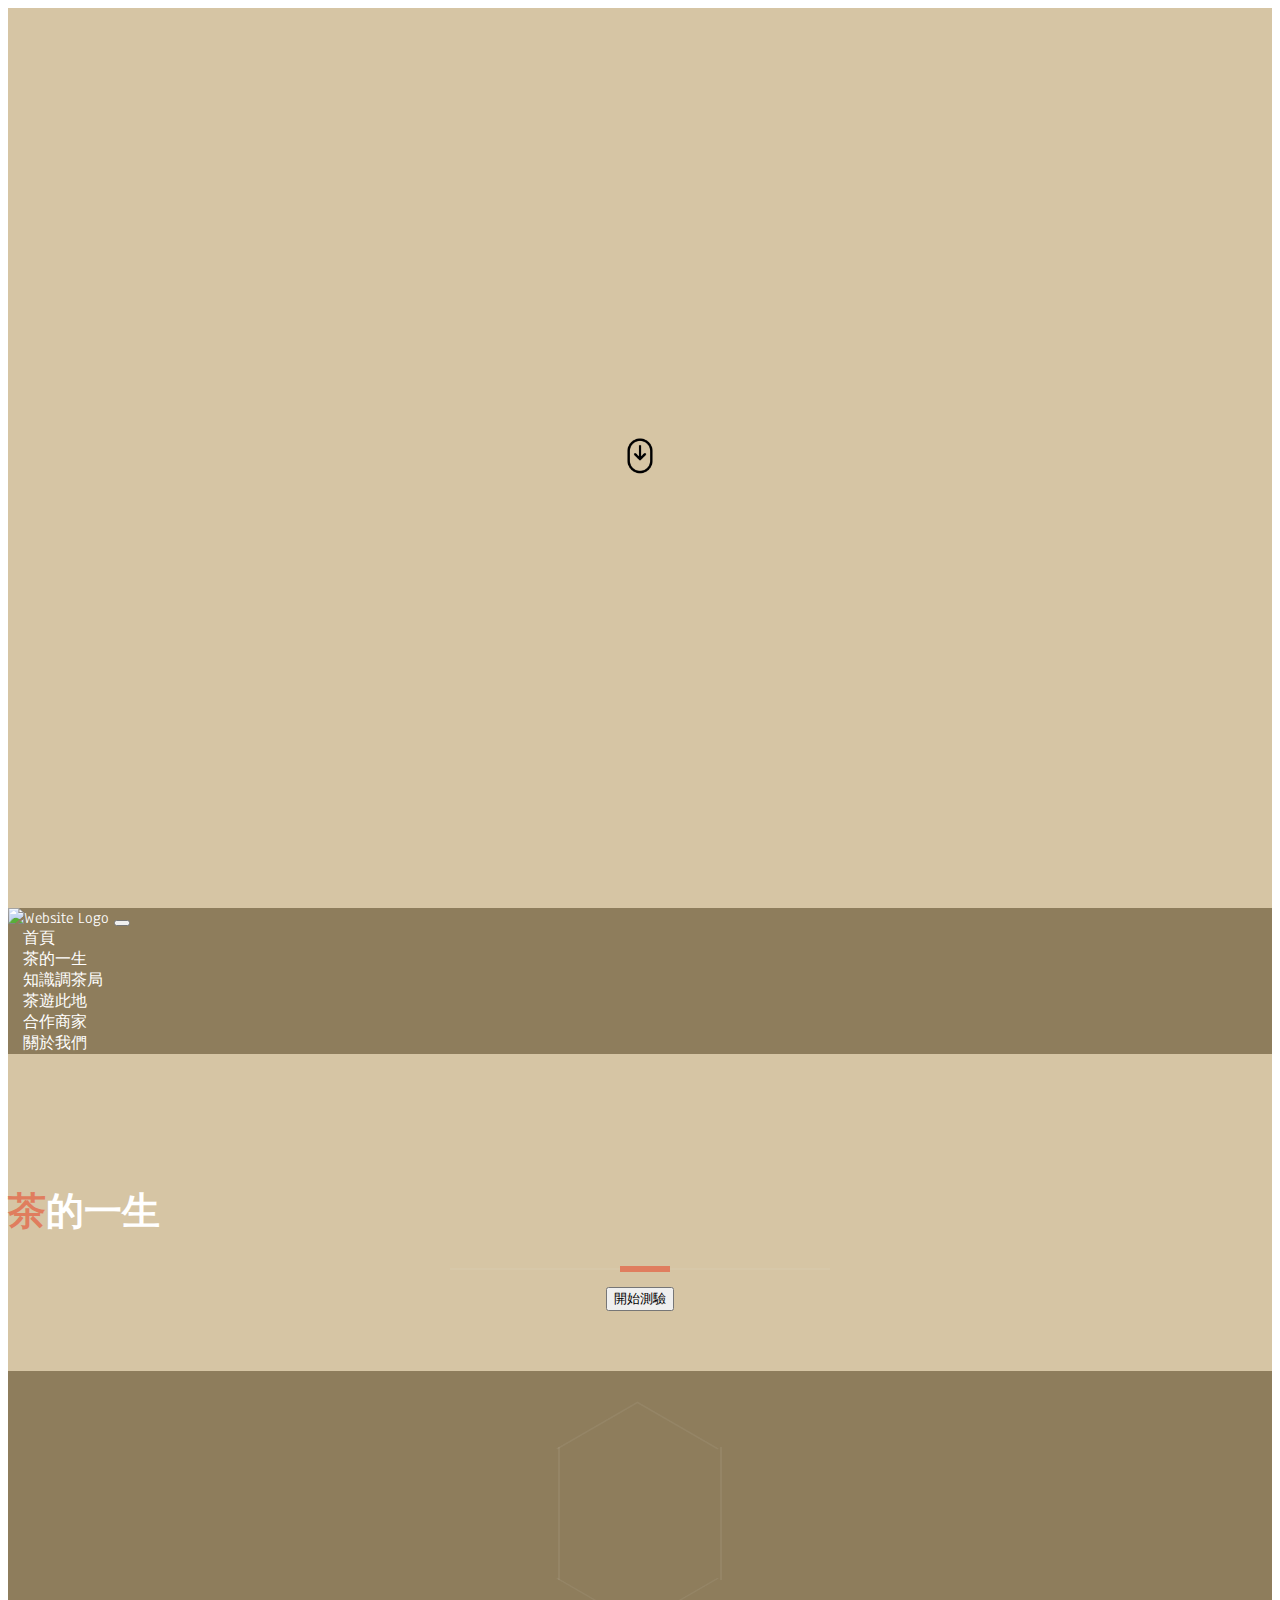
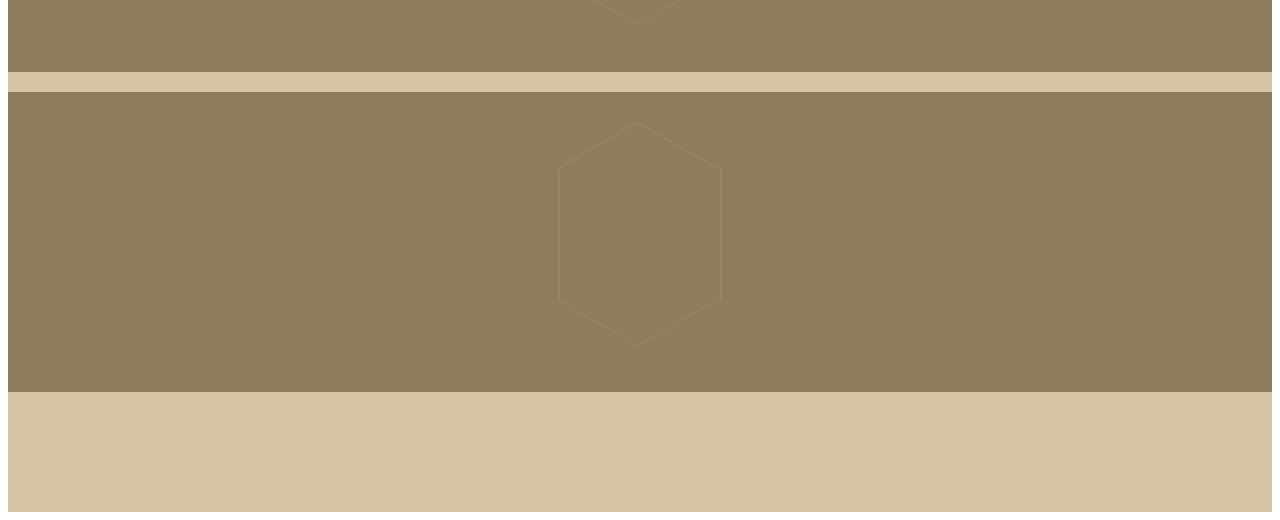
==== commit f4bb9d98: "Add files via upload" ====
--- a/index.html
+++ b/index.html
@@ -61,9 +61,9 @@
 Welcome Slider
 ==================================== -->
 
- <section class="hero-area" style="background-image: url('images/banner/hero-area.png');" >
+ <section class="hero-area" style="background-image: url('images/banner/hero-area.png');" width="100%">
    <div class="block">
-<a href="#life" class="btn btn-transparent smooth-scroll">start</a>
+	   <a href="#life" class=" smooth-scroll"><img src="images/scroll-down.png" alt="" width="40px" ></a>
  	</div>
  </section>
 
@@ -93,7 +93,7 @@
             <a class="nav-link" href="#life">茶的一生</a>
           </li>
           <li class="nav-item">
-            <a class="nav-link" href="knowledge.html#knowledge">茶知識</a>
+            <a class="nav-link" href="knowledge.html#knowledge">知識調茶局</a>
           </li>
           <li class="nav-item">
             <a class="nav-link" href="fun.html#fun">茶遊此地</a>
@@ -126,23 +126,56 @@
 				<div class="title text-center wow fadeIn" data-wow-duration="1500ms">
 					<h2><span class="color">茶</span>的一生</h2>
 					<div class="border"></div>
-					
 			<p></p>
-					<div style="text-align:center;"><button id="開始測驗">開始測驗</button>
+					<div style="text-align:center;">
+						<button id="test">開始測驗</button>
                     <dialog id="infoModal">
-						<script type="text/javascript" src="test.js"></script>
-                    <p>	<form id="testForm">
-						<p>1. 你比較喜歡...</p>
-						<label><input type="radio" name="q1" value="a"> 開心的事情</label><br>
-						<label><input type="radio" name="q1" value="b"> 心靈上的富足</label><br>
-						<label><input type="radio" name="q1" value="c"> 物質上的富足</label><br>
-						<br>
-						<button type="submit">提交</button>
-						</form></p>
-                    <button id="close">close</button>
-                    </dialog>
-						</div>
-						</div>
+					<div id="question-1" class="container">
+							<!-- 問題1 -->
+							<h5>1：忙碌了一週，周末的早晨你會？</h5>
+							<ul>
+							<li><input type="radio" name="q1" value="1">早起幹活</li>
+							<li><input type="radio" name="q1" value="2">睡到餓醒</li>
+							</ul>
+						</div>
+						<div id="question-2" class="container">
+							<!-- 問題2 -->
+							<h5>2：肚子餓了，早餐你會？</h5>
+							<ul>
+							<li><input type="radio" name="q2" value="1">叫外送</li>
+							<li><input type="radio" name="q2" value="2">自己煮</li>
+							<li><input type="radio" name="q2" value="3">懶得吃</li>
+							</ul>
+						</div>
+						<div id="question-3" class="container">
+							<!-- 問題3 -->
+							<ul>
+							<h5>3：手機響了，你覺得是誰？</h5>
+							<li><input type="radio" name="q3" value="1">垃圾詐騙電話</li>
+							<li><input type="radio" name="q3" value="2">朋友揪出門</li>
+							<li><input type="radio" name="q3" value="3">同事找你代班</li>
+							</ul>
+						</div>
+						<div id="question-4" class="container" >
+							<!-- 問題4 -->
+							<ul>
+							<h5>4：出門被鳥屎砸到，你會？</h5>
+							<li><input type="radio" name="q4" value="1">默默清理</li>
+							<li><input type="radio" name="q4" value="2">發限時動態，公告天下</li>
+							<li><input type="radio" name="q4" value="3">幸運之神降落，趕快買張樂</li>
+							</ul>
+						</div>
+						<div id="result" class="hidden">
+							<p id="result-text"></p>
+							<button id="close">close</button>
+							<button type="button" onclick="submitForm()">提交</button>
+							<button id="next-btn">Next</button>
+						</div>
+						
+						</dialog>
+					</div>
+				</div>
+				
 					<!-- /section title -->
 			</div>
 				
@@ -152,9 +185,7 @@
 					<div class="icon-box">
 					</div>
 					<!-- Express About Yourself -->
-					<div class="content text-center">
-
-					</div>
+
 			  </div>
 			</div>
 		<div class="col-md-4 text-center wow fadeInUp" data-wow-duration="500ms">
@@ -167,10 +198,10 @@
 					</div>
 			  </div>
 			</div>
-		
+		</div>
 			<!-- End About item -->
 				</div>
-			</div>
+			
 </section> <!-- End section -->
 	
 
@@ -195,6 +226,8 @@
 	<script src="plugins/wow/wow.min.js"></script>
 	<!-- Custom js -->
 	<script src="js/script.js"></script>
+	
+	<script  src="js/test.js"></script>
 
 	</body>
 </html>
--- a/css/style.css
+++ b/css/style.css
@@ -28,37 +28,6 @@
 p {
   font-family: "Quattrocento Sans", sans-serif;
 }
-
-/*按鈕*/
-dialog{
-  border: none;
-  box-shadow: 0 2px 6px #ccc;
-  border-radius: 10px;
-}
-dialog::backdrop {
-  background-color: rgba(0, 0, 0, 0.1);
-}
-/*點擊文字框*/
-    #bbb{
-        background-color: #ccc;
-        width: 100px;
-        height: 30px;
-        line-height: 30px;
-        text-align: center;
-        border-radius: 15px; 
-        cursor: pointer;
-        margin: 10px 0;
-    }
-    #ccc{
-        display: none;
-        background-color: #ddd;
-        width: 300px;
-        height:100px;
-        line-height: 100px;
-        text-align: center;
-        border-radius: 5px; 
-    }
-
 
 /*=================================================================
   Basic Setup
@@ -438,7 +407,7 @@
 }
 
 .section-bg {
-  background: #292F36;
+  background: #D6C5A4;
 }
 
 .overly {
@@ -1116,8 +1085,9 @@
   Our Team
 ==================================================================*/
 .team-member {
-  background-color: #292F36;
+  background-color: #8E7D5C;
   margin: 15px 0;
+	color: antiquewhite;
 }
 .team-member:hover .mask {
   cursor: pointer;
@@ -1517,7 +1487,7 @@
   transform: rotateY(0deg);
 }
 .social-icon ul li a {
-  background-color: #26292e;
+  background-color: #D6C5A4;
   border: 1px solid transparent;
   display: block;
   height: 70px;
@@ -1532,7 +1502,7 @@
   }
 }
 .social-icon ul li a i {
-  color: #55606a;
+  color: #8E7D5C;
   display: inline-block;
   font-size: 32px;
   line-height: 70px;
@@ -2016,6 +1986,8 @@
   width: 50%;
   max-height: 100%;
   height: auto;
+	box-shadow: 0 1px 3px #ccc;
+	border-radius: 5px;
 }
 
 
@@ -2034,7 +2006,53 @@
   cursor: pointer;
 }
 
-
-
-  
+/*心理測驗文字框*/
+dialog{
+	border: 1px solid #888;
+	box-shadow: 0 2px 6px #ccc;
+	border-radius: 10px;
+	width: 40%;
+}
+dialog::backdrop {
+  background-color: rgba(0, 0, 0, 0.1);
+}
+ 
+.dialog1 {
+  position: fixed;
+  top: 0;
+  left: 0;
+  width: 100%;
+  height: 100%;
+  background-color: rgba(0, 0, 0, 0.5);
+  display: none;
+}
+
+.dialog1-content {
+  background-color: #fff;
+  padding: 10px;
+  margin: 10px;
+  max-width: 500px;
+  margin: 0 auto;
+  text-align: center;
+  position: relative;
+}
+
+.close1 {
+  position: absolute;
+  top: 10px;
+  right: 10px;
+  font-size: 28px;
+  font-weight: bold;
+  cursor: pointer;
+}
+
+.dialog1-content h2 {
+  margin-top: 0;
+}
+
+.dialog1.active {
+  display: flex;
+  align-items: center;
+  justify-content: center;
+}
 /*# sourceMappingURL=style.css.map */
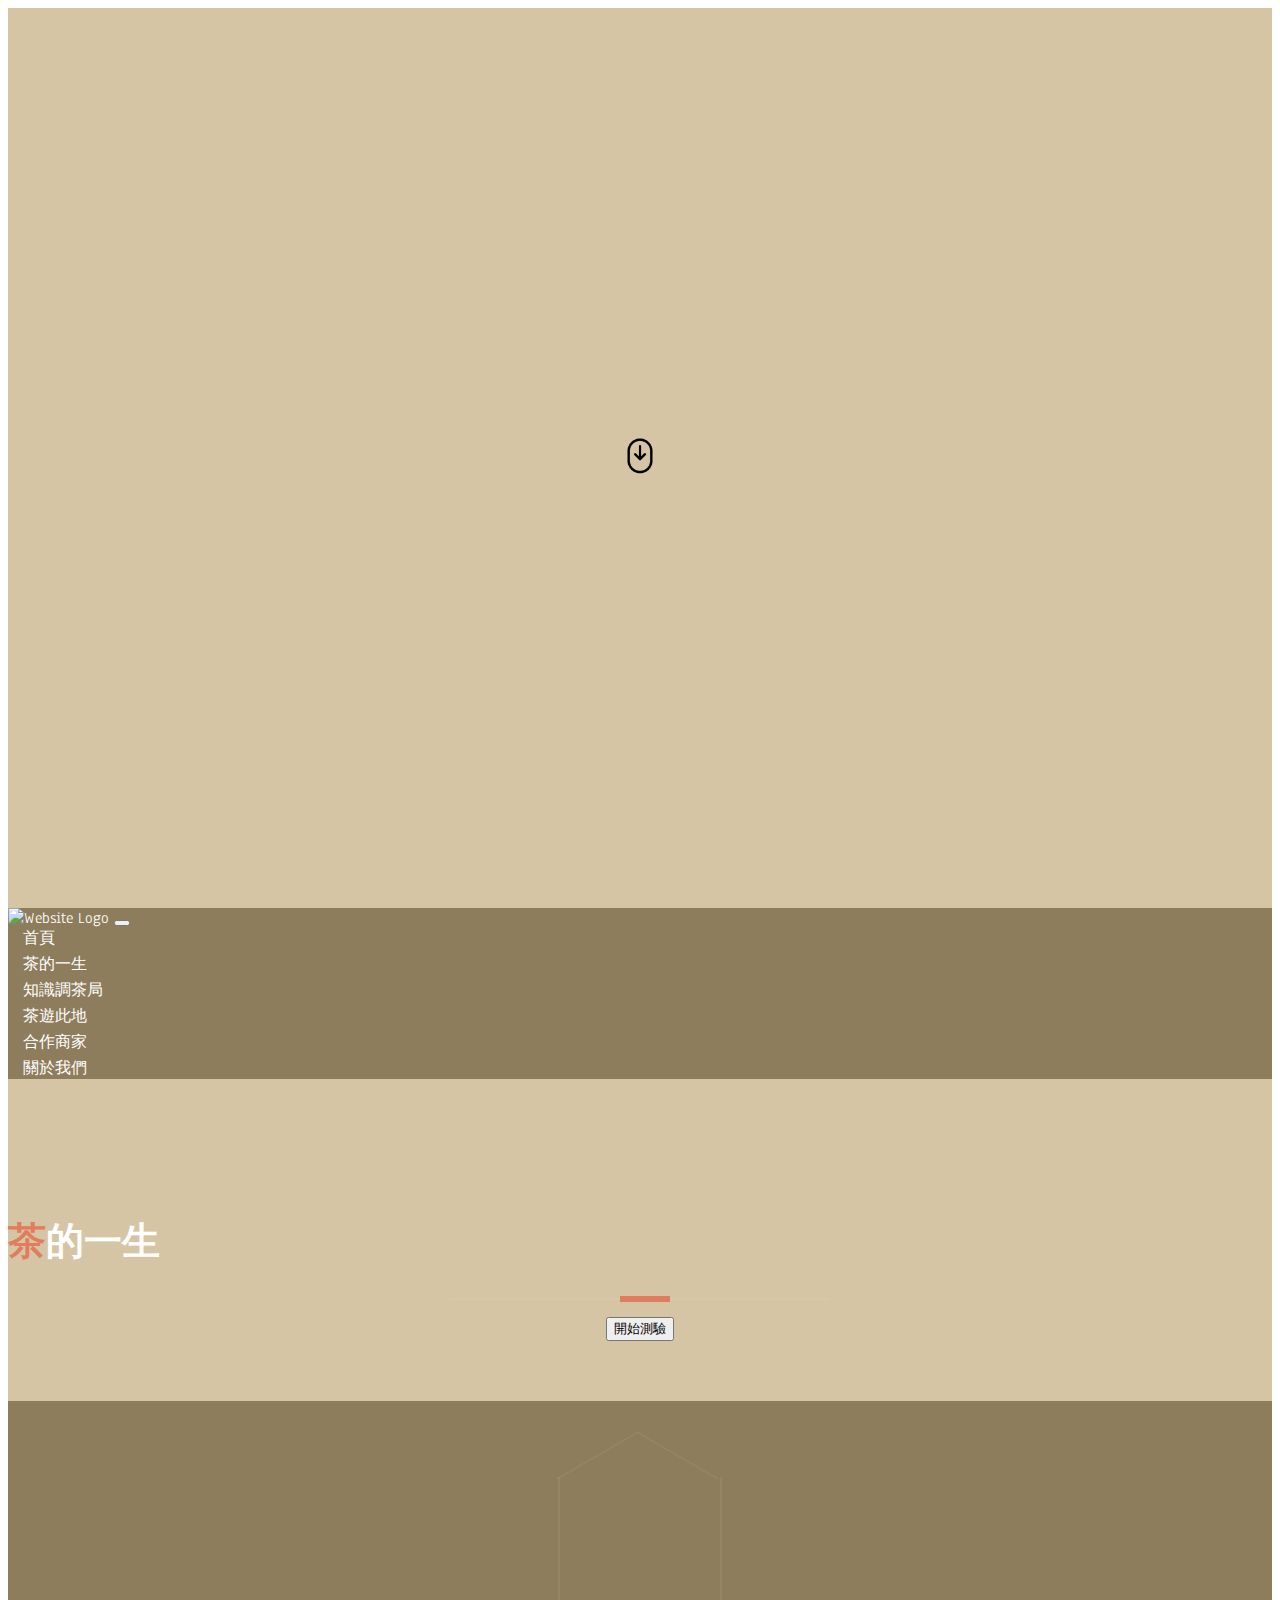
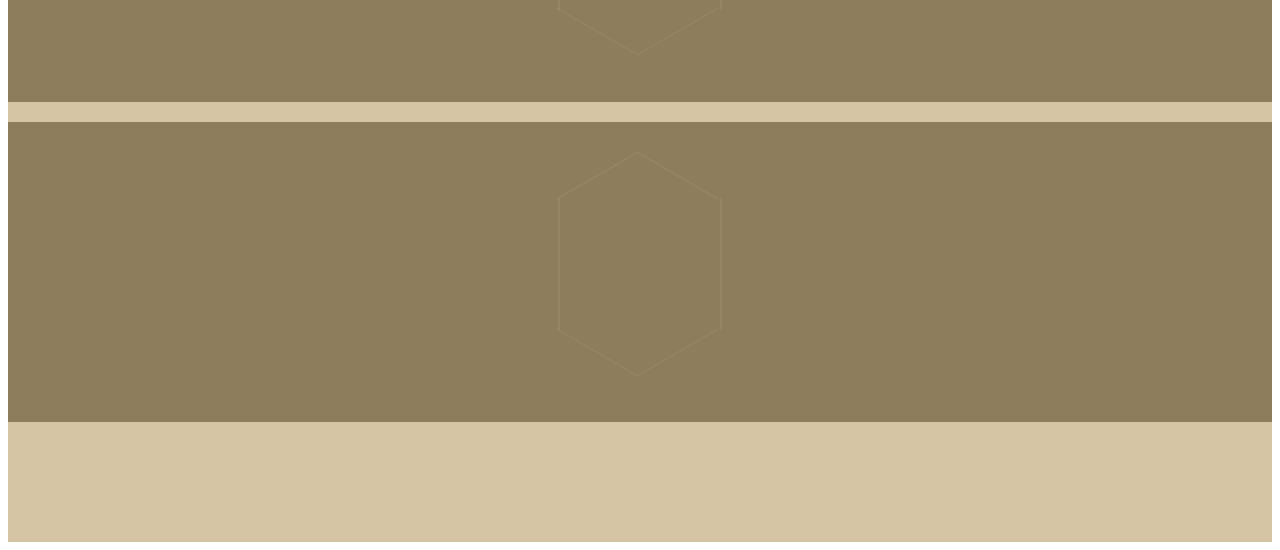
==== commit 65269274: "Add files via upload" ====
--- a/index.html
+++ b/index.html
@@ -61,7 +61,7 @@
 Welcome Slider
 ==================================== -->
 
- <section class="hero-area" style="background-image: url('images/banner/hero-area.png');" width="100%">
+ <section class="hero-area" style="background-image: url('images/banner/hero-area.png');" >
    <div class="block">
 	   <a href="#life" class=" smooth-scroll"><img src="images/scroll-down.png" alt="" width="40px" ></a>
  	</div>
@@ -168,10 +168,9 @@
 						<div id="result" class="hidden">
 							<p id="result-text"></p>
 							<button id="close">close</button>
-							<button type="button" onclick="submitForm()">提交</button>
+							<button id="submit-btn" style="display: none;" onclick="submitForm()">提交</button>
 							<button id="next-btn">Next</button>
 						</div>
-						
 						</dialog>
 					</div>
 				</div>
--- a/css/style.css
+++ b/css/style.css
@@ -96,7 +96,7 @@
 }
 
 .btn-transparent {
-  border: 1px solid #4e595f;
+  border: 1px solid #D6C5A4;
 }
 .btn-transparent:hover, .btn-transparent:focus {
   background-color: #e07d5e;
@@ -1267,7 +1267,7 @@
 }
 
 /*=================================================================
-  Latest Posts
+  Store
 ==================================================================*/
 .note {
   background-color: #292F36;
@@ -1275,8 +1275,9 @@
 }
 
 .post-block {
-  background-color: #292F36;
+  background-color: #8E7D5C;
   margin-bottom: 10px;
+	color: #D6C5A4
 }
 .post-block .content {
   padding: 20px;
@@ -1723,7 +1724,7 @@
 }
 
 .widget-content .tab-content {
-  background-color: #2f383d;
+  background-color: #8E7D5C;
   padding: 20px;
 }
 
@@ -2011,7 +2012,7 @@
 	border: 1px solid #888;
 	box-shadow: 0 2px 6px #ccc;
 	border-radius: 10px;
-	width: 40%;
+	width: 30%;
 }
 dialog::backdrop {
   background-color: rgba(0, 0, 0, 0.1);
@@ -2030,11 +2031,11 @@
 .dialog1-content {
   background-color: #fff;
   padding: 10px;
-  margin: 10px;
   max-width: 500px;
   margin: 0 auto;
-  text-align: center;
+  text-align:center;
   position: relative;
+
 }
 
 .close1 {
@@ -2055,4 +2056,13 @@
   align-items: center;
   justify-content: center;
 }
+
+.container li {
+  margin-bottom: 5px;
+}
+.container input[type="radio"] {
+  vertical-align: middle;
+  margin-right: 10px;
+}
+
 /*# sourceMappingURL=style.css.map */
